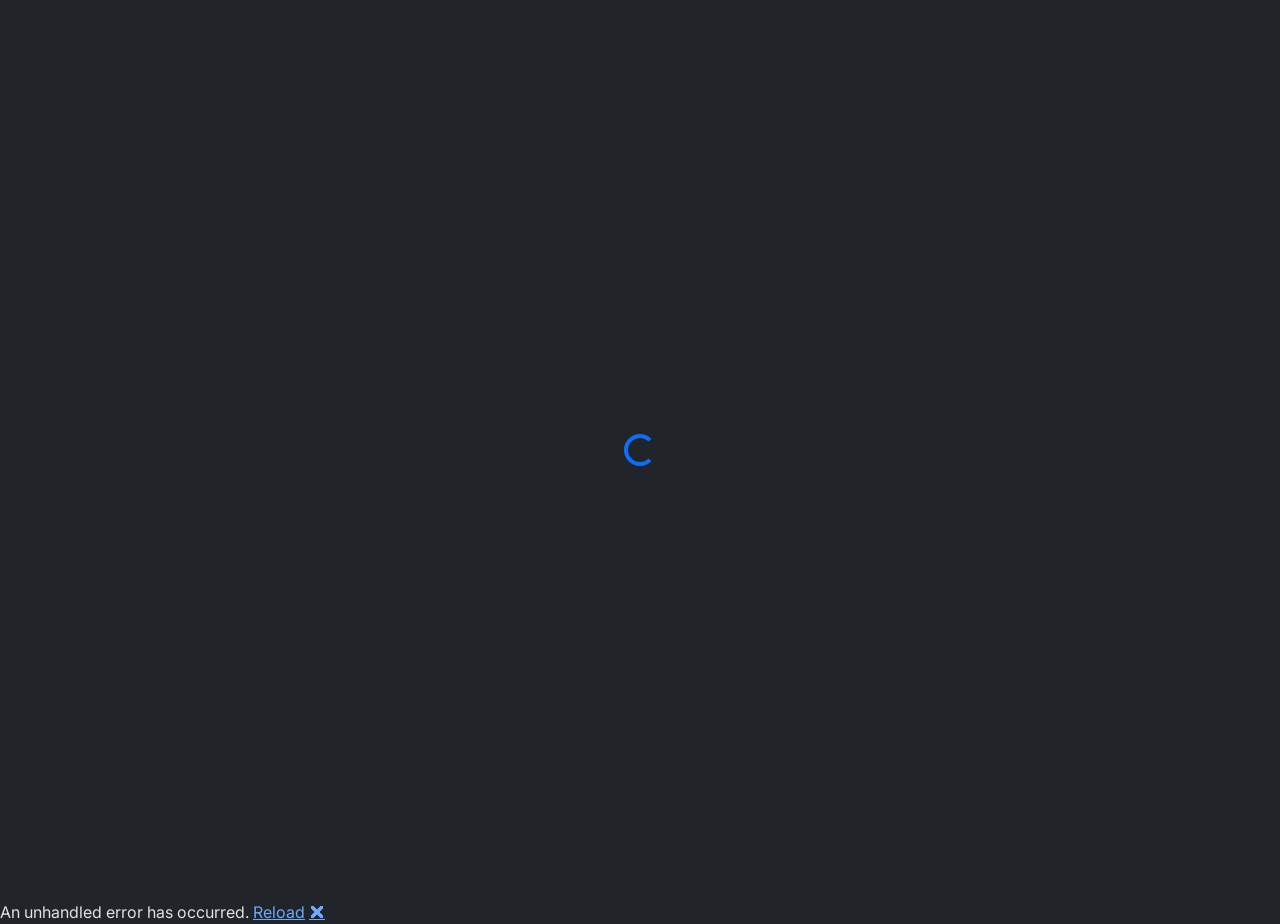
==== wwwroot/index.html @ a3ab8fe4 "-" ====
<!DOCTYPE html>
<html lang="en" data-bs-theme="dark">

<head>
    <meta charset="utf-8" />
    <meta name="viewport"
        content="width=device-width, initial-scale=1.0, maximum-scale=1.0, user-scalable=no, viewport-fit=cover" />
    <title>DbExplore</title>
    <base href="/" />
    <link href="https://cdn.jsdelivr.net/npm/bootstrap@5.3.3/dist/css/bootstrap.min.css" rel="stylesheet"
        integrity="sha384-QWTKZyjpPEjISv5WaRU9OFeRpok6YctnYmDr5pNlyT2bRjXh0JMhjY6hW+ALEwIH" crossorigin="anonymous">
    <link href="css/app.css" rel="stylesheet" />
    <link href="DbExplore.styles.css" rel="stylesheet" />
    <link rel="stylesheet" href="https://cdn.jsdelivr.net/npm/bootstrap-icons@1.11.3/font/bootstrap-icons.min.css">
    <link href="https://fonts.googleapis.com/css2?family=Inter:wght@400;500;700&display=swap" rel="stylesheet">
    <style>
        body {
            font-family: 'Inter', sans-serif;
        }
    </style>
</head>

<body>
    <div id="app">
        <div class="d-flex justify-content-center align-items-center vh-100">
            <div class="spinner-border text-primary" role="status">
                <span class="visually-hidden">Loading...</span>
            </div>
        </div>
    </div>

    <div id="blazor-error-ui">
        An unhandled error has occurred.
        <a href="" class="reload">Reload</a>
        <a class="dismiss">🗙</a>
    </div>

    <script src="_framework/blazor.webview.js"></script>
    <script src="https://cdn.jsdelivr.net/npm/bootstrap@5.3.3/dist/js/bootstrap.bundle.min.js"
        integrity="sha384-YvpcrYf0tY3lHB60NNkmXc5s9fDVZLESaAA55NDzOxhy9GkcIdslK1eN7N6jIeHz"
        crossorigin="anonymous"></script>
</body>

</html>
---- wwwroot/css/app.css ----
:root {
    --primary-color: #0d6efd;
    --secondary-color: #6c757d;
    --bg-dark: #212529;
    --text-light: #f8f9fa;
}

body {
    background-color: var(--bg-dark);
    color: var(--text-light);
}

.glass-card {
    background: rgba(255, 255, 255, 0.05);
    backdrop-filter: blur(10px);
    border: 1px solid rgba(255, 255, 255, 0.1);
    box-shadow: 0 4px 6px rgba(0, 0, 0, 0.1);
}

.btn-premium {
    background: linear-gradient(135deg, #667eea 0%, #764ba2 100%);
    border: none;
    color: white;
    transition: transform 0.2s;
}

.btn-premium:hover {
    transform: scale(1.05);
    color: white;
}

.sidebar {
    height: 100vh;
    overflow-y: auto;
    background-color: #1a1d20;
    border-right: 1px solid #343a40;
}

.sidebar-item {
    padding: 10px 15px;
    cursor: pointer;
    transition: background-color 0.2s;
}

.sidebar-item:hover {
    background-color: #343a40;
}

.sidebar-item.active {
    background-color: var(--primary-color);
    color: white;
}

.node-card {
    transition: all 0.3s ease;
}

.node-card:hover {
    transform: translateY(-5px);
    box-shadow: 0 10px 20px rgba(0,0,0,0.2);
}
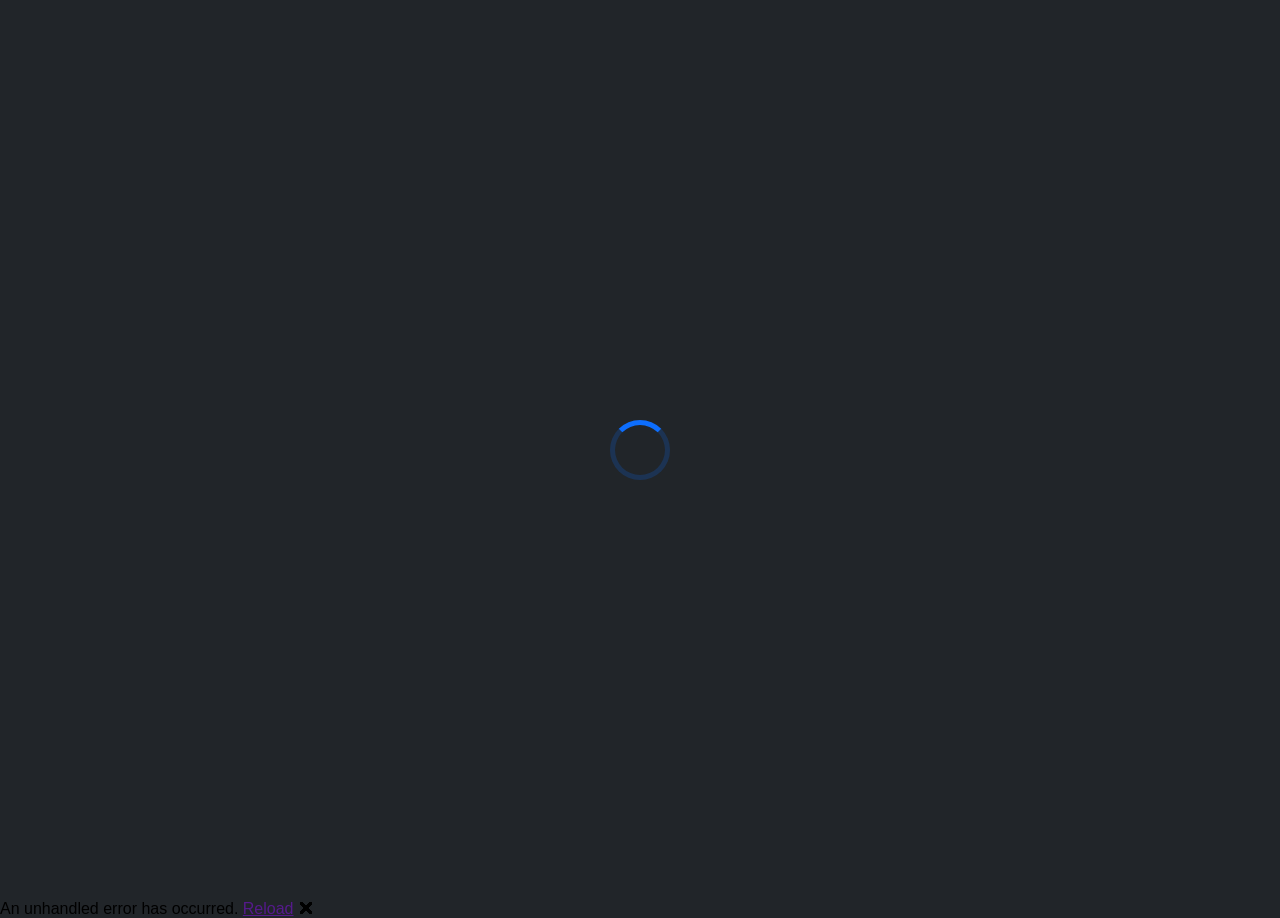
==== commit 36a79161: "c" ====
--- a/wwwroot/index.html
+++ b/wwwroot/index.html
@@ -5,27 +5,46 @@
     <meta charset="utf-8" />
     <meta name="viewport"
         content="width=device-width, initial-scale=1.0, maximum-scale=1.0, user-scalable=no, viewport-fit=cover" />
-    <title>DbExplore</title>
+    <title>ExploreDB</title>
     <base href="/" />
-    <link href="https://cdn.jsdelivr.net/npm/bootstrap@5.3.3/dist/css/bootstrap.min.css" rel="stylesheet"
-        integrity="sha384-QWTKZyjpPEjISv5WaRU9OFeRpok6YctnYmDr5pNlyT2bRjXh0JMhjY6hW+ALEwIH" crossorigin="anonymous">
+    <link href="css/bootstrap.min.css" rel="stylesheet">
+    <link href="css/inter-400.css" rel="stylesheet">
+    <link href="css/inter-500.css" rel="stylesheet">
+    <link href="css/inter-700.css" rel="stylesheet">
     <link href="css/app.css" rel="stylesheet" />
-    <link href="DbExplore.styles.css" rel="stylesheet" />
-    <link rel="stylesheet" href="https://cdn.jsdelivr.net/npm/bootstrap-icons@1.11.3/font/bootstrap-icons.min.css">
-    <link href="https://fonts.googleapis.com/css2?family=Inter:wght@400;500;700&display=swap" rel="stylesheet">
+    <link href="ExploreDB.styles.css" rel="stylesheet" />
     <style>
         body {
             font-family: 'Inter', sans-serif;
+            background-color: #212529;
+            margin: 0;
+        }
+        .blazor-loading {
+            display: flex;
+            justify-content: center;
+            align-items: center;
+            height: 100vh;
+            width: 100vw;
+            background-color: #212529;
+        }
+        .blazor-spinner {
+            width: 50px;
+            height: 50px;
+            border: 5px solid rgba(13, 110, 253, 0.2);
+            border-top-color: #0d6efd;
+            border-radius: 50%;
+            animation: blazor-spin 1s linear infinite;
+        }
+        @keyframes blazor-spin {
+            to { transform: rotate(360deg); }
         }
     </style>
 </head>
 
 <body>
     <div id="app">
-        <div class="d-flex justify-content-center align-items-center vh-100">
-            <div class="spinner-border text-primary" role="status">
-                <span class="visually-hidden">Loading...</span>
-            </div>
+        <div class="blazor-loading">
+            <div class="blazor-spinner"></div>
         </div>
     </div>
 
@@ -36,9 +55,45 @@
     </div>
 
     <script src="_framework/blazor.webview.js"></script>
-    <script src="https://cdn.jsdelivr.net/npm/bootstrap@5.3.3/dist/js/bootstrap.bundle.min.js"
-        integrity="sha384-YvpcrYf0tY3lHB60NNkmXc5s9fDVZLESaAA55NDzOxhy9GkcIdslK1eN7N6jIeHz"
-        crossorigin="anonymous"></script>
+    <script src="js/bootstrap.bundle.min.js"></script>
+    <script src="js/mermaid.min.js"></script>
+    <script src="js/svg-pan-zoom.min.js"></script>
+    <script>
+        mermaid.initialize({ startOnLoad: false, theme: 'dark', securityLevel: 'loose' });
+        window.renderMermaid = async () => {
+            try {
+                // Clear any existing mermaid data-processed attributes so it re-renders
+                document.querySelectorAll('.mermaid').forEach(el => el.removeAttribute('data-processed'));
+                await mermaid.run({
+                    querySelector: '.mermaid'
+                });
+                
+                // Initialize pan and zoom on the resulting SVG
+                var svgs = document.querySelectorAll('.mermaid svg');
+                if (svgs.length > 0) {
+                    var svg = svgs[0];
+                    // Ensure the SVG takes up the full container height/width
+                    svg.style.width = '100%';
+                    svg.style.height = '100%';
+                    svg.style.maxWidth = 'none';
+                    
+                    if (window.mermaidPanZoom) {
+                        window.mermaidPanZoom.destroy();
+                    }
+                    window.mermaidPanZoom = svgPanZoom(svg, {
+                        zoomEnabled: true,
+                        controlIconsEnabled: false,
+                        fit: true,
+                        center: true,
+                        minZoom: 0.5,
+                        maxZoom: 10
+                    });
+                }
+            } catch (e) {
+                console.error('Mermaid render error:', e);
+            }
+        };
+    </script>
 </body>
 
 </html>
--- a/wwwroot/css/inter-400.css
+++ b/wwwroot/css/inter-400.css
@@ -0,0 +1,69 @@
+/* inter-cyrillic-ext-400-normal */
+@font-face {
+  font-family: 'Inter';
+  font-style: normal;
+  font-display: swap;
+  font-weight: 400;
+  src: url(./files/inter-cyrillic-ext-400-normal.woff2) format('woff2'), url(./files/inter-cyrillic-ext-400-normal.woff) format('woff');
+  unicode-range: U+0460-052F,U+1C80-1C88,U+20B4,U+2DE0-2DFF,U+A640-A69F,U+FE2E-FE2F;
+}
+
+/* inter-cyrillic-400-normal */
+@font-face {
+  font-family: 'Inter';
+  font-style: normal;
+  font-display: swap;
+  font-weight: 400;
+  src: url(./files/inter-cyrillic-400-normal.woff2) format('woff2'), url(./files/inter-cyrillic-400-normal.woff) format('woff');
+  unicode-range: U+0301,U+0400-045F,U+0490-0491,U+04B0-04B1,U+2116;
+}
+
+/* inter-greek-ext-400-normal */
+@font-face {
+  font-family: 'Inter';
+  font-style: normal;
+  font-display: swap;
+  font-weight: 400;
+  src: url(./files/inter-greek-ext-400-normal.woff2) format('woff2'), url(./files/inter-greek-ext-400-normal.woff) format('woff');
+  unicode-range: U+1F00-1FFF;
+}
+
+/* inter-greek-400-normal */
+@font-face {
+  font-family: 'Inter';
+  font-style: normal;
+  font-display: swap;
+  font-weight: 400;
+  src: url(./files/inter-greek-400-normal.woff2) format('woff2'), url(./files/inter-greek-400-normal.woff) format('woff');
+  unicode-range: U+0370-0377,U+037A-037F,U+0384-038A,U+038C,U+038E-03A1,U+03A3-03FF;
+}
+
+/* inter-vietnamese-400-normal */
+@font-face {
+  font-family: 'Inter';
+  font-style: normal;
+  font-display: swap;
+  font-weight: 400;
+  src: url(./files/inter-vietnamese-400-normal.woff2) format('woff2'), url(./files/inter-vietnamese-400-normal.woff) format('woff');
+  unicode-range: U+0102-0103,U+0110-0111,U+0128-0129,U+0168-0169,U+01A0-01A1,U+01AF-01B0,U+0300-0301,U+0303-0304,U+0308-0309,U+0323,U+0329,U+1EA0-1EF9,U+20AB;
+}
+
+/* inter-latin-ext-400-normal */
+@font-face {
+  font-family: 'Inter';
+  font-style: normal;
+  font-display: swap;
+  font-weight: 400;
+  src: url(./files/inter-latin-ext-400-normal.woff2) format('woff2'), url(./files/inter-latin-ext-400-normal.woff) format('woff');
+  unicode-range: U+0100-02AF,U+0304,U+0308,U+0329,U+1E00-1E9F,U+1EF2-1EFF,U+2020,U+20A0-20AB,U+20AD-20C0,U+2113,U+2C60-2C7F,U+A720-A7FF;
+}
+
+/* inter-latin-400-normal */
+@font-face {
+  font-family: 'Inter';
+  font-style: normal;
+  font-display: swap;
+  font-weight: 400;
+  src: url(./files/inter-latin-400-normal.woff2) format('woff2'), url(./files/inter-latin-400-normal.woff) format('woff');
+  unicode-range: U+0000-00FF,U+0131,U+0152-0153,U+02BB-02BC,U+02C6,U+02DA,U+02DC,U+0304,U+0308,U+0329,U+2000-206F,U+2074,U+20AC,U+2122,U+2191,U+2193,U+2212,U+2215,U+FEFF,U+FFFD;
+}
--- a/wwwroot/css/inter-500.css
+++ b/wwwroot/css/inter-500.css
@@ -0,0 +1,69 @@
+/* inter-cyrillic-ext-500-normal */
+@font-face {
+  font-family: 'Inter';
+  font-style: normal;
+  font-display: swap;
+  font-weight: 500;
+  src: url(./files/inter-cyrillic-ext-500-normal.woff2) format('woff2'), url(./files/inter-cyrillic-ext-500-normal.woff) format('woff');
+  unicode-range: U+0460-052F,U+1C80-1C88,U+20B4,U+2DE0-2DFF,U+A640-A69F,U+FE2E-FE2F;
+}
+
+/* inter-cyrillic-500-normal */
+@font-face {
+  font-family: 'Inter';
+  font-style: normal;
+  font-display: swap;
+  font-weight: 500;
+  src: url(./files/inter-cyrillic-500-normal.woff2) format('woff2'), url(./files/inter-cyrillic-500-normal.woff) format('woff');
+  unicode-range: U+0301,U+0400-045F,U+0490-0491,U+04B0-04B1,U+2116;
+}
+
+/* inter-greek-ext-500-normal */
+@font-face {
+  font-family: 'Inter';
+  font-style: normal;
+  font-display: swap;
+  font-weight: 500;
+  src: url(./files/inter-greek-ext-500-normal.woff2) format('woff2'), url(./files/inter-greek-ext-500-normal.woff) format('woff');
+  unicode-range: U+1F00-1FFF;
+}
+
+/* inter-greek-500-normal */
+@font-face {
+  font-family: 'Inter';
+  font-style: normal;
+  font-display: swap;
+  font-weight: 500;
+  src: url(./files/inter-greek-500-normal.woff2) format('woff2'), url(./files/inter-greek-500-normal.woff) format('woff');
+  unicode-range: U+0370-0377,U+037A-037F,U+0384-038A,U+038C,U+038E-03A1,U+03A3-03FF;
+}
+
+/* inter-vietnamese-500-normal */
+@font-face {
+  font-family: 'Inter';
+  font-style: normal;
+  font-display: swap;
+  font-weight: 500;
+  src: url(./files/inter-vietnamese-500-normal.woff2) format('woff2'), url(./files/inter-vietnamese-500-normal.woff) format('woff');
+  unicode-range: U+0102-0103,U+0110-0111,U+0128-0129,U+0168-0169,U+01A0-01A1,U+01AF-01B0,U+0300-0301,U+0303-0304,U+0308-0309,U+0323,U+0329,U+1EA0-1EF9,U+20AB;
+}
+
+/* inter-latin-ext-500-normal */
+@font-face {
+  font-family: 'Inter';
+  font-style: normal;
+  font-display: swap;
+  font-weight: 500;
+  src: url(./files/inter-latin-ext-500-normal.woff2) format('woff2'), url(./files/inter-latin-ext-500-normal.woff) format('woff');
+  unicode-range: U+0100-02AF,U+0304,U+0308,U+0329,U+1E00-1E9F,U+1EF2-1EFF,U+2020,U+20A0-20AB,U+20AD-20C0,U+2113,U+2C60-2C7F,U+A720-A7FF;
+}
+
+/* inter-latin-500-normal */
+@font-face {
+  font-family: 'Inter';
+  font-style: normal;
+  font-display: swap;
+  font-weight: 500;
+  src: url(./files/inter-latin-500-normal.woff2) format('woff2'), url(./files/inter-latin-500-normal.woff) format('woff');
+  unicode-range: U+0000-00FF,U+0131,U+0152-0153,U+02BB-02BC,U+02C6,U+02DA,U+02DC,U+0304,U+0308,U+0329,U+2000-206F,U+2074,U+20AC,U+2122,U+2191,U+2193,U+2212,U+2215,U+FEFF,U+FFFD;
+}
--- a/wwwroot/css/inter-700.css
+++ b/wwwroot/css/inter-700.css
@@ -0,0 +1,69 @@
+/* inter-cyrillic-ext-700-normal */
+@font-face {
+  font-family: 'Inter';
+  font-style: normal;
+  font-display: swap;
+  font-weight: 700;
+  src: url(./files/inter-cyrillic-ext-700-normal.woff2) format('woff2'), url(./files/inter-cyrillic-ext-700-normal.woff) format('woff');
+  unicode-range: U+0460-052F,U+1C80-1C88,U+20B4,U+2DE0-2DFF,U+A640-A69F,U+FE2E-FE2F;
+}
+
+/* inter-cyrillic-700-normal */
+@font-face {
+  font-family: 'Inter';
+  font-style: normal;
+  font-display: swap;
+  font-weight: 700;
+  src: url(./files/inter-cyrillic-700-normal.woff2) format('woff2'), url(./files/inter-cyrillic-700-normal.woff) format('woff');
+  unicode-range: U+0301,U+0400-045F,U+0490-0491,U+04B0-04B1,U+2116;
+}
+
+/* inter-greek-ext-700-normal */
+@font-face {
+  font-family: 'Inter';
+  font-style: normal;
+  font-display: swap;
+  font-weight: 700;
+  src: url(./files/inter-greek-ext-700-normal.woff2) format('woff2'), url(./files/inter-greek-ext-700-normal.woff) format('woff');
+  unicode-range: U+1F00-1FFF;
+}
+
+/* inter-greek-700-normal */
+@font-face {
+  font-family: 'Inter';
+  font-style: normal;
+  font-display: swap;
+  font-weight: 700;
+  src: url(./files/inter-greek-700-normal.woff2) format('woff2'), url(./files/inter-greek-700-normal.woff) format('woff');
+  unicode-range: U+0370-0377,U+037A-037F,U+0384-038A,U+038C,U+038E-03A1,U+03A3-03FF;
+}
+
+/* inter-vietnamese-700-normal */
+@font-face {
+  font-family: 'Inter';
+  font-style: normal;
+  font-display: swap;
+  font-weight: 700;
+  src: url(./files/inter-vietnamese-700-normal.woff2) format('woff2'), url(./files/inter-vietnamese-700-normal.woff) format('woff');
+  unicode-range: U+0102-0103,U+0110-0111,U+0128-0129,U+0168-0169,U+01A0-01A1,U+01AF-01B0,U+0300-0301,U+0303-0304,U+0308-0309,U+0323,U+0329,U+1EA0-1EF9,U+20AB;
+}
+
+/* inter-latin-ext-700-normal */
+@font-face {
+  font-family: 'Inter';
+  font-style: normal;
+  font-display: swap;
+  font-weight: 700;
+  src: url(./files/inter-latin-ext-700-normal.woff2) format('woff2'), url(./files/inter-latin-ext-700-normal.woff) format('woff');
+  unicode-range: U+0100-02AF,U+0304,U+0308,U+0329,U+1E00-1E9F,U+1EF2-1EFF,U+2020,U+20A0-20AB,U+20AD-20C0,U+2113,U+2C60-2C7F,U+A720-A7FF;
+}
+
+/* inter-latin-700-normal */
+@font-face {
+  font-family: 'Inter';
+  font-style: normal;
+  font-display: swap;
+  font-weight: 700;
+  src: url(./files/inter-latin-700-normal.woff2) format('woff2'), url(./files/inter-latin-700-normal.woff) format('woff');
+  unicode-range: U+0000-00FF,U+0131,U+0152-0153,U+02BB-02BC,U+02C6,U+02DA,U+02DC,U+0304,U+0308,U+0329,U+2000-206F,U+2074,U+20AC,U+2122,U+2191,U+2193,U+2212,U+2215,U+FEFF,U+FFFD;
+}
--- a/wwwroot/css/app.css
+++ b/wwwroot/css/app.css
@@ -5,9 +5,57 @@
     --text-light: #f8f9fa;
 }
 
+html,
+body,
+#app {
+    height: 100%;
+}
+
 body {
+    margin: 0;
     background-color: var(--bg-dark);
     color: var(--text-light);
+    overflow-x: hidden;
+    overflow-y: auto;
+}
+
+.page {
+    min-height: 100vh;
+}
+
+.app-shell {
+    display: flex;
+    min-height: 100vh;
+    width: 100%;
+    align-items: flex-start;
+}
+
+.app-shell-sidebar {
+    width: 280px;
+    min-width: 280px;
+    max-width: 280px;
+    position: sticky;
+    top: 0;
+    align-self: flex-start;
+    height: 100vh;
+    overflow-y: auto;
+    overflow-x: hidden;
+    transition: all 0.3s ease;
+}
+
+.app-shell-sidebar.collapsed {
+    width: 0;
+    min-width: 0;
+    max-width: 0;
+}
+
+.app-shell-main {
+    flex: 1 1 auto;
+    min-width: 0;
+}
+
+.app-shell-content {
+    padding: 20px;
 }
 
 .glass-card {
@@ -57,5 +105,207 @@
 
 .node-card:hover {
     transform: translateY(-5px);
-    box-shadow: 0 10px 20px rgba(0,0,0,0.2);
-}
+    box-shadow: 0 10px 20px rgba(0, 0, 0, 0.2);
+}
+
+.query-preview {
+    margin: 0;
+    padding: 1rem;
+    min-height: 220px;
+    border: 1px solid rgba(255, 255, 255, 0.12);
+    border-radius: 0.75rem;
+    background: rgba(0, 0, 0, 0.25);
+    color: #8ef0a5;
+    font-size: 0.82em;
+    white-space: pre-wrap;
+    word-break: break-word;
+}
+
+.column-list-scroll {
+    max-height: 420px;
+    overflow-y: auto;
+    overflow-x: hidden;
+    scrollbar-gutter: stable;
+    border-top: 1px solid rgba(255, 255, 255, 0.08);
+}
+
+.column-list-item {
+    display: flex;
+    align-items: flex-start;
+    justify-content: space-between;
+    gap: 0.75rem;
+}
+
+.column-list-item > span:first-child {
+    min-width: 0;
+    overflow-wrap: anywhere;
+}
+
+.query-option-list {
+    max-height: 320px;
+    overflow-y: auto;
+    overflow-x: hidden;
+    padding: 0.75rem;
+    border: 1px solid rgba(255, 255, 255, 0.12);
+    border-radius: 0.75rem;
+    background: rgba(0, 0, 0, 0.18);
+    scrollbar-gutter: stable;
+}
+
+.query-option-item {
+    display: flex;
+    align-items: center;
+    justify-content: space-between;
+    gap: 0.75rem;
+    width: 100%;
+    padding: 0.45rem 0.6rem;
+    border: 1px solid rgba(255, 255, 255, 0.08);
+    border-radius: 0.5rem;
+    background: rgba(255, 255, 255, 0.03);
+    cursor: pointer;
+}
+
+.query-option-meta {
+    display: flex;
+    align-items: center;
+    gap: 0.65rem;
+    min-width: 0;
+    flex: 1 1 auto;
+}
+
+.query-option-name {
+    min-width: 0;
+    white-space: normal;
+    overflow-wrap: anywhere;
+}
+
+.query-option-item:hover {
+    background: rgba(255, 255, 255, 0.06);
+}
+
+.query-option-item .form-check-input {
+    margin-top: 0;
+}
+
+.query-builder-panel {
+    padding: 1rem;
+    border: 1px solid rgba(255, 255, 255, 0.08);
+    border-radius: 0.9rem;
+    background: rgba(255, 255, 255, 0.02);
+}
+
+.joined-update-alert {
+    background: rgba(255, 193, 7, 0.14);
+    color: #f8e08a;
+}
+
+.joined-update-table-list {
+    max-height: 320px;
+}
+
+.joined-update-table-item {
+    display: flex;
+    align-items: center;
+    justify-content: space-between;
+    gap: 0.85rem;
+    padding: 0.75rem 0.85rem;
+    border: 1px solid rgba(255, 255, 255, 0.08);
+    border-radius: 0.65rem;
+    background: rgba(255, 255, 255, 0.03);
+}
+
+.joined-update-table-copy {
+    min-width: 0;
+}
+
+.joined-update-table-copy > div:first-child {
+    overflow-wrap: anywhere;
+}
+
+.joined-update-chip-list {
+    display: flex;
+    flex-wrap: wrap;
+    gap: 0.65rem;
+}
+
+.joined-update-chip {
+    display: inline-flex;
+    align-items: center;
+    gap: 0.5rem;
+    padding: 0.45rem 0.75rem;
+    border: 1px solid rgba(255, 255, 255, 0.12);
+    border-radius: 999px;
+    background: rgba(255, 255, 255, 0.04);
+    color: inherit;
+}
+
+.joined-update-chip:hover {
+    background: rgba(255, 255, 255, 0.08);
+}
+
+.joined-update-chip-remove {
+    font-size: 0.85rem;
+    opacity: 0.75;
+}
+
+.joined-update-join-list {
+    max-height: 420px;
+}
+
+.joined-update-join-item {
+    padding: 0.9rem;
+    border: 1px solid rgba(255, 255, 255, 0.08);
+    border-radius: 0.75rem;
+    background: rgba(255, 255, 255, 0.02);
+}
+
+.joined-update-join-item + .joined-update-join-item {
+    margin-top: 0.75rem;
+}
+
+.joined-update-join-type {
+    width: 160px;
+    flex: 0 0 auto;
+}
+
+.joined-update-mapping-row {
+    padding: 0.9rem;
+    border: 1px solid rgba(255, 255, 255, 0.08);
+    border-radius: 0.75rem;
+    background: rgba(0, 0, 0, 0.14);
+}
+
+.joined-update-alias-item {
+    display: grid;
+    grid-template-columns: auto minmax(0, 1fr);
+    gap: 0.35rem 0.65rem;
+    align-items: center;
+    padding: 0.7rem 0.85rem;
+    border: 1px solid rgba(255, 255, 255, 0.08);
+    border-radius: 0.75rem;
+    background: rgba(255, 255, 255, 0.03);
+}
+
+.joined-update-alias-item .small {
+    grid-column: 2;
+}
+
+#blazor-error-ui {
+    display: none;
+    position: fixed;
+    bottom: 0;
+    width: 100%;
+    background: lightyellow;
+    color: black;
+    padding: 10px;
+    z-index: 9999;
+}
+
+#blazor-error-ui .dismiss {
+    cursor: pointer;
+    float: right;
+}
+
+.cursor-pointer {
+    cursor: pointer;
+}
